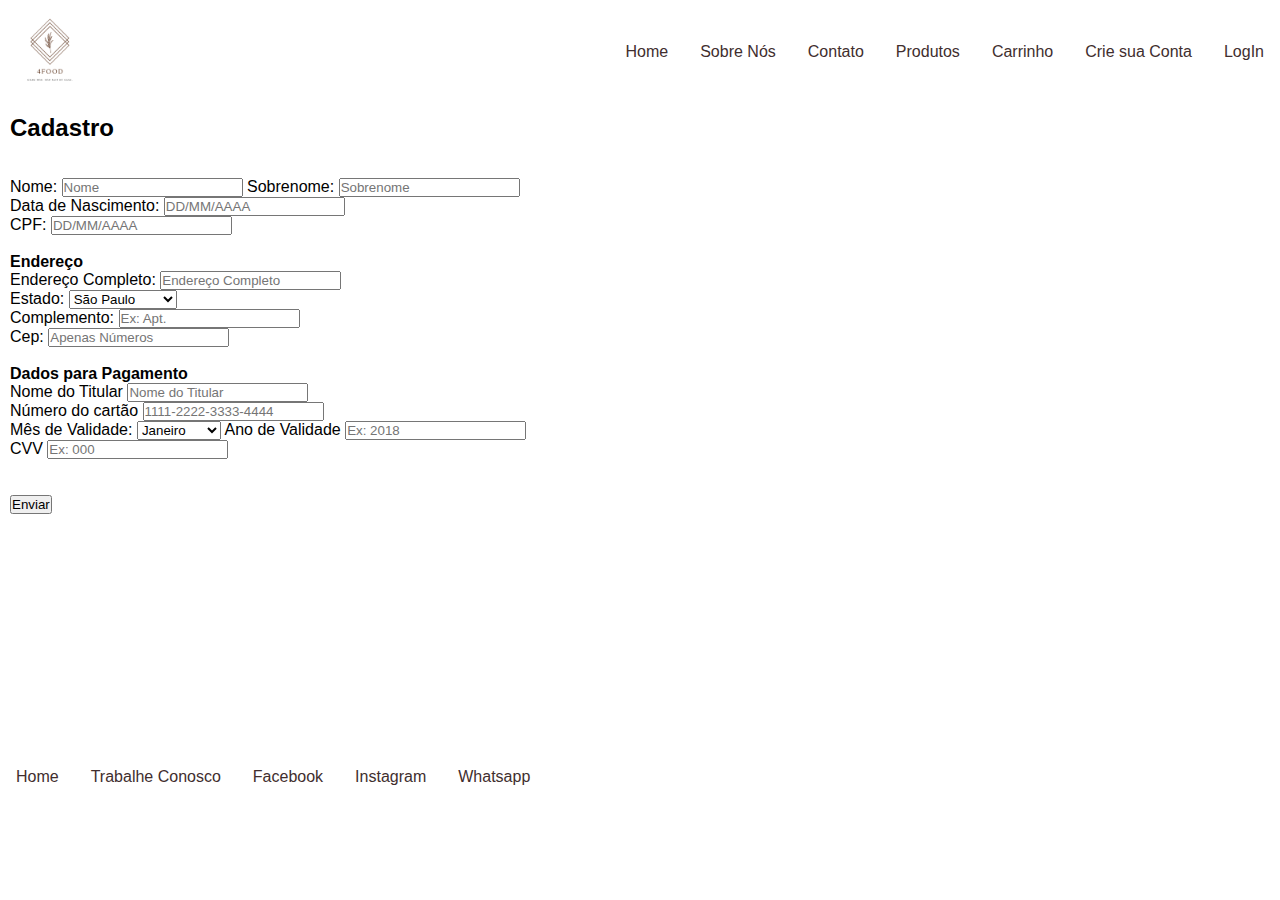
==== landing-home/projeto-landing/cadastro.html @ ac567376 "atualizei o link de sobre para sobre-nos" ====
<!DOCTYPE html>
<html lang="en">
<head>
    <meta charset="UTF-8">
    <meta http-equiv="X-UA-Compatible" content="IE=edge">
    <meta name="viewport" content="width=device-width, initial-scale=1.0">
    <title>4Food</title>
    <link rel="stylesheet" href="cadastro.css">
</head>
<body>
    <main>
<header>
    <div class="logo">
        <img src="4food.png">
            </div>
    <nav>
        <ul>
            <li><a href="index.html">Home</a></li>
            <li><a href="sobre-nos.html">Sobre Nós</a></li>
            <li><a href="contato.html">Contato</a></li>
            <li><a href="produtos.html">Produtos</a></li>
            <li><a href="carrinho.html">Carrinho</a></li>
            <li><a href="cadastro.html">Crie sua Conta</a></li>
            <li><a href="login.html">LogIn</a></li>
          </ul>
        </nav>
</header>

<section>

    <div>
        <p>
            <h2> Cadastro</h2>
<br><br>
<form action="/action_page.php">
  <label for="fname">Nome:</label>
  <input type="text" id="nome" name="nome" placeholder="Nome">

  <label for="sobrenome">Sobrenome:</label>
  <input type="text" id="sobrenome" name="sobrenome" placeholder="Sobrenome">
  <br>
  <label for="nascimento"> Data de Nascimento:</label>
  <input type="text" id="nascimento" name="nascimento" placeholder="DD/MM/AAAA">
  <br>
  <label for="cpf"> CPF:</label>
  <input type="text" id="cpf" name="cpf" placeholder="DD/MM/AAAA">
  
          <br><br>
          <h4>Endereço</h4>
      
          <label for="endereco"> Endereço Completo:</label>
  <input type="text" id="endereco" name="endereco" placeholder="Endereço Completo">
  <br>
  <label for="country">Estado:</label>
  <select id="estado" name="estado">
    <option value="sp">São Paulo</option>
    <option value="fo">Fortaleza</option>
    <option value="pe">Pernambuco</option>
    <option value="mg">Minas Gerais</option>
    <option value="rj">Rio de Janeiro</option>
    <option value="outro">Outro</option>
  </select>
  <br>
          <label for="complemento"> Complemento:</label>
  <input type="text" id="complemento" name="complemento" placeholder="Ex: Apt. ">
  <br>
          <label for="cep"> Cep:</label>
  <input type="text" id="cep" name="cep" placeholder="Apenas Números">
  <br><br>
  <div class="col-50">
    <h4>Dados para Pagamento</h4>
    
    <label for="cname">Nome do Titular</label>
    <input type="text" id="cname" name="cardname" placeholder="Nome do Titular">
    <br>
    <label for="ccnum">Número do cartão</label>
    <input type="text" id="ccnum" name="cardnumber" placeholder="1111-2222-3333-4444">
    <label for="expmonth"></label>
    <br>
    <label for="country">Mês de Validade:</label>
    <select id="validade" name="validade">
      <option value="sp">Janeiro</option>
      <option value="fo">Fevereiro</option>
      <option value="pe">Março</option>
      <option value="mg">Abril</option>
      <option value="rj">Maio</option>
      <option value="rj">Junho</option>
      <option value="rj">Julho</option>
      <option value="rj">Agosto</option>
      <option value="rj">Setembro</option>
      <option value="rj">Outubro</option>
      <option value="rj">Novembro</option>
      <option value="rj">Dezembro</option>
    </select>
        <label for="expyear">Ano de Validade </label>
        <input type="text" id="expyear" name="expyear" placeholder="Ex: 2018">
      </div>
      <div class="col-50">
        <label for="cvv">CVV</label>
        <input type="text" id="cvv" name="cvv" placeholder="Ex: 000">
      </div>
    
 
  <br><br><input class="button"type="submit" value="Enviar">

          </select>
        </p>
    </div>
    
    </form>
</section>

    <footer> 
        <ul>
            <li><a href="index.html">Home</a></li>
            <li><a href="trabalhe.html">Trabalhe Conosco</a></li>
            <li><a href="https://facebook.com">Facebook</a></li>
            <li><a href="https://instagram.com">Instagram</a></li>
            <li><a href="eunaosei.html">Whatsapp</a></li>
            
          </ul>
    </footer>
    
</main>
</body>
</html>
---- landing-home/projeto-landing/cadastro.css ----
* {
    margin: 0;
    padding: 0;
    font-family: 'Franklin Gothic Medium', 'Arial Narrow', Arial, sans-serif;
}
header {
  display: flex;
  justify-content: space-between;
  align-items: center;
  background-color: #ffff;
}

ul {
    list-style-type: none;
    margin: 0;
    padding: 0;
    overflow: hidden;
    background-color:  #ffff;
  }
  
  li {
    float: left;
  }
  
  li a {
    display: block;
    color: rgb(65, 46, 46);
    text-align: center;
    padding: 14px 16px;
    text-decoration: none;
  }
  
  li a:hover {
    background-color: #5f4b4f;
  }
  
  .logo img {
    width: 100px;
  }

  section {
    display: grid;
    padding: 10px;
    height: 70vh;
    grid-template-columns: 1fr;
  }
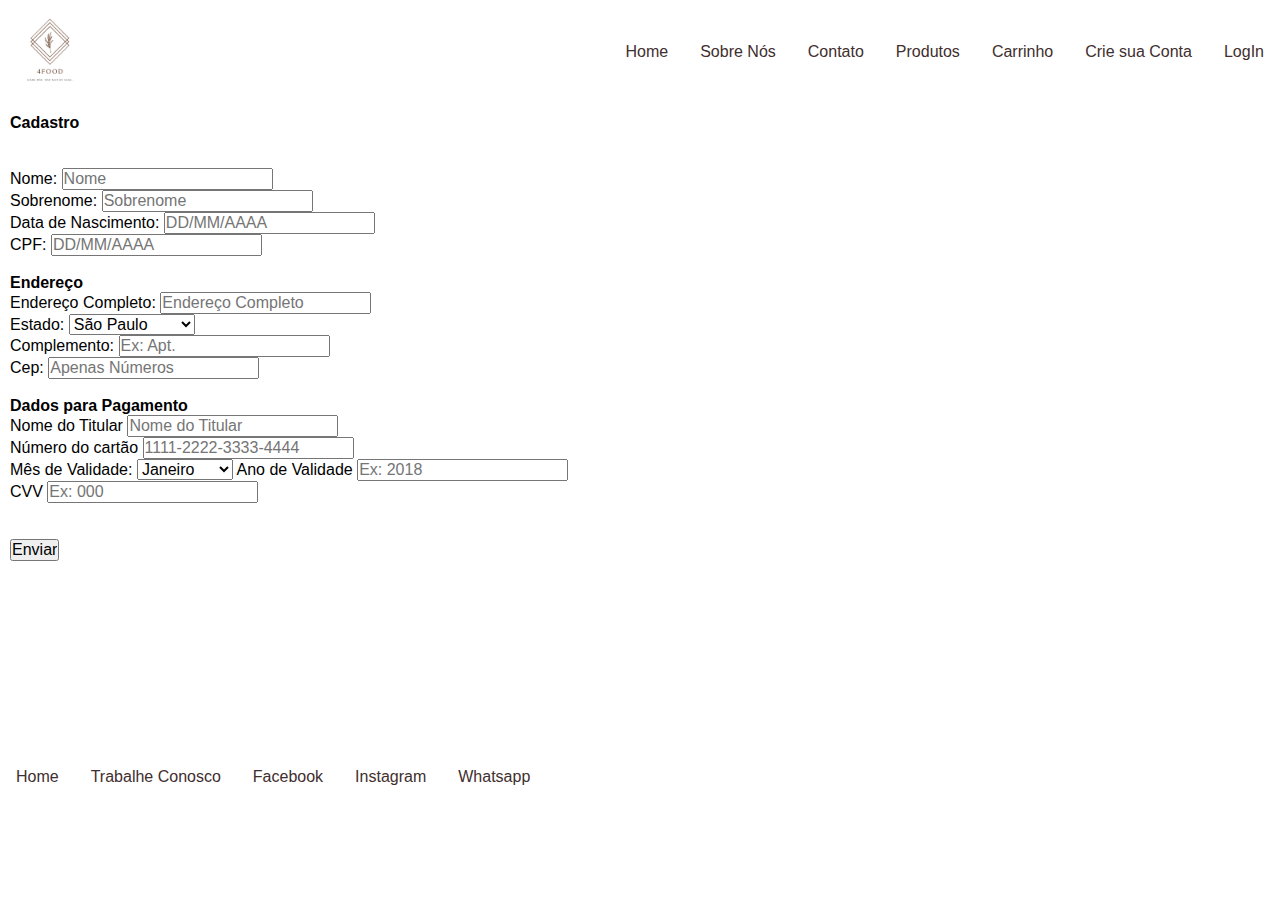
==== commit 041b7394: "alterações home: imagem extra, menu responsivo" ====
--- a/landing-home/projeto-landing/cadastro.html
+++ b/landing-home/projeto-landing/cadastro.html
@@ -24,6 +24,11 @@
             <li><a href="login.html">LogIn</a></li>
           </ul>
         </nav>
+        <div class="bar">
+          <div class="bar_one"></div>
+          <div class="bar_one"></div>
+          <div class="bar_one"></div>
+      </div>
 </header>
 
 <section>
@@ -35,7 +40,7 @@
 <form action="/action_page.php">
   <label for="fname">Nome:</label>
   <input type="text" id="nome" name="nome" placeholder="Nome">
-
+<br>
   <label for="sobrenome">Sobrenome:</label>
   <input type="text" id="sobrenome" name="sobrenome" placeholder="Sobrenome">
   <br>
@@ -116,7 +121,7 @@
             <li><a href="trabalhe.html">Trabalhe Conosco</a></li>
             <li><a href="https://facebook.com">Facebook</a></li>
             <li><a href="https://instagram.com">Instagram</a></li>
-            <li><a href="eunaosei.html">Whatsapp</a></li>
+            <li><a href="https://web.whatsapp.com/">Whatsapp</a></li>
             
           </ul>
     </footer>
--- a/landing-home/projeto-landing/cadastro.css
+++ b/landing-home/projeto-landing/cadastro.css
@@ -1,8 +1,10 @@
 * {
     margin: 0;
     padding: 0;
-    font-family: 'Franklin Gothic Medium', 'Arial Narrow', Arial, sans-serif;
+    font-family:'Trebuchet MS', 'Lucida Sans Unicode', 'Lucida Grande', 'Lucida Sans', Arial, sans-serif;
+    font-size: medium;
 }
+
 header {
   display: flex;
   justify-content: space-between;
@@ -34,6 +36,17 @@
     background-color: #5f4b4f;
   }
   
+  .bar {
+    display: none;
+}
+
+.bar_one {
+    background-color: black;
+    width: 30px;
+    height: 3px;
+    margin-bottom: 10px;
+}
+
   .logo img {
     width: 100px;
   }
@@ -44,3 +57,15 @@
     height: 70vh;
     grid-template-columns: 1fr;
   }
+
+  @media (max-width: 628px) {
+    nav ul {
+        display: none;
+    }
+  
+    .bar {
+        display: block;
+        margin-right: 20px;
+    }
+  
+  }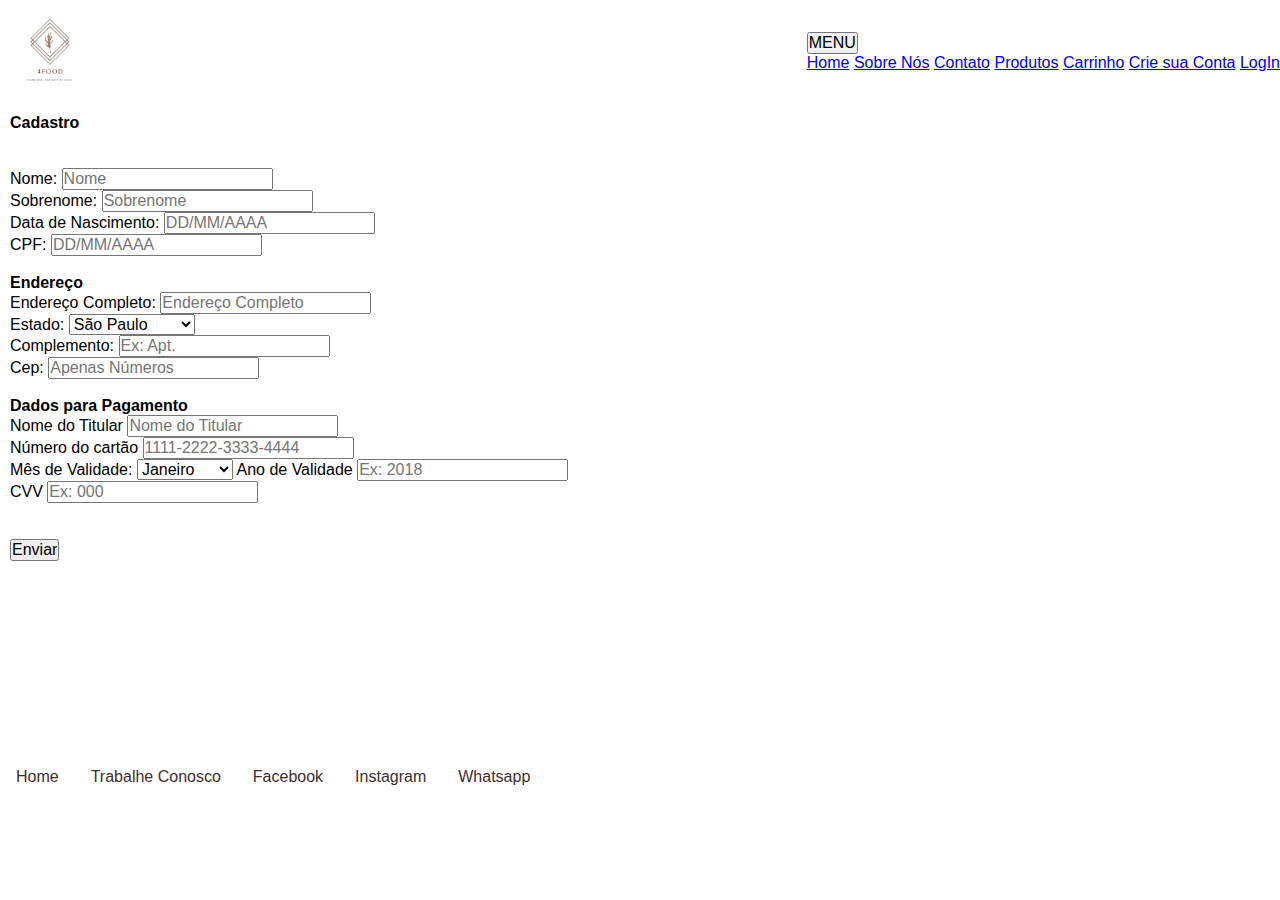
==== commit af415a97: "menu resopnsivo funcionando" ====
--- a/landing-home/projeto-landing/cadastro.html
+++ b/landing-home/projeto-landing/cadastro.html
@@ -4,7 +4,7 @@
     <meta charset="UTF-8">
     <meta http-equiv="X-UA-Compatible" content="IE=edge">
     <meta name="viewport" content="width=device-width, initial-scale=1.0">
-    <title>4Food</title>
+    <title>4FOOD</title>
     <link rel="stylesheet" href="cadastro.css">
 </head>
 <body>
@@ -13,17 +13,19 @@
     <div class="logo">
         <img src="4food.png">
             </div>
-    <nav>
-        <ul>
-            <li><a href="index.html">Home</a></li>
-            <li><a href="sobre-nos.html">Sobre Nós</a></li>
-            <li><a href="contato.html">Contato</a></li>
-            <li><a href="produtos.html">Produtos</a></li>
-            <li><a href="carrinho.html">Carrinho</a></li>
-            <li><a href="cadastro.html">Crie sua Conta</a></li>
-            <li><a href="login.html">LogIn</a></li>
-          </ul>
-        </nav>
+            <nav>
+              <div class="dropdown">
+                  <button class="dropbtn">MENU</button>
+                  <div class="dropdown-content">
+                      <a href="index.html">Home</a>
+                      <a href="sobre-nos.html">Sobre Nós</a>
+                      <a href="contato.html">Contato</a>
+                      <a href="produtos.html">Produtos</a>
+                      <a href="carrinho.html">Carrinho</a>
+                      <a href="cadastro.html">Crie sua Conta</a>
+                      <a href="login.html">LogIn</a>
+                  </div>
+          </nav>
         <div class="bar">
           <div class="bar_one"></div>
           <div class="bar_one"></div>
@@ -119,9 +121,9 @@
         <ul>
             <li><a href="index.html">Home</a></li>
             <li><a href="trabalhe.html">Trabalhe Conosco</a></li>
-            <li><a href="https://facebook.com">Facebook</a></li>
-            <li><a href="https://instagram.com">Instagram</a></li>
-            <li><a href="https://web.whatsapp.com/">Whatsapp</a></li>
+            <li><a target="_blank" href="https://facebook.com">Facebook</a></li>
+            <li><a target="_blank" href="https://instagram.com">Instagram</a></li>
+            <li><a target="_blank" href="https://web.whatsapp.com/">Whatsapp</a></li>
             
           </ul>
     </footer>
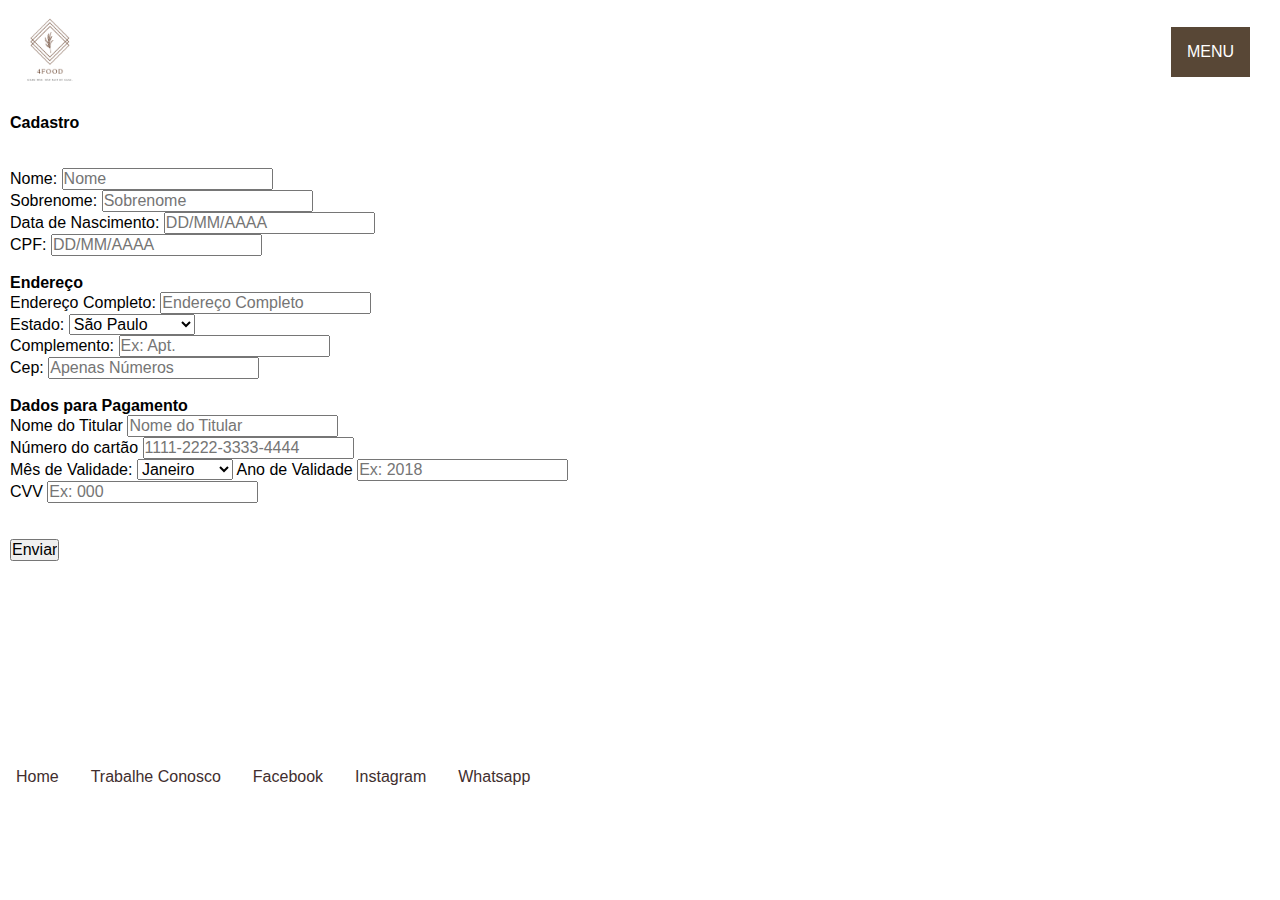
==== commit d07db408: "alteração contatos.css" ====
--- a/landing-home/projeto-landing/cadastro.css
+++ b/landing-home/projeto-landing/cadastro.css
@@ -10,6 +10,51 @@
   justify-content: space-between;
   align-items: center;
   background-color: #ffff;
+}
+
+.dropbtn {
+  background-color: #584736;
+  color: white;
+  padding: 16px;
+  font-size: 16px;
+  border: none;
+  cursor: pointer;
+}
+
+.dropdown {
+  position: relative;
+  padding-right: 30px;
+  display: flex;
+  justify-content: space-around;
+  flex-grow: 1;
+}
+
+.dropdown-content {
+  display: none;
+  position: absolute;
+  background-color: #f9f9f9;
+  min-width: 160px;
+  box-shadow: 0px 8px 16px 0px rgba(0,0,0,0.2);
+  z-index: 1;
+}
+
+
+.dropdown-content a {
+  color: black;
+  padding: 12px 16px;
+  text-decoration: none;
+  display: block;
+}
+
+
+.dropdown-content a:hover {background-color: #b8a9a9}
+
+.dropdown:hover .dropdown-content {
+  display: block;
+}
+
+.dropdown:hover .dropbtn {
+  background-color: #6b4e4e;
 }
 
 ul {
